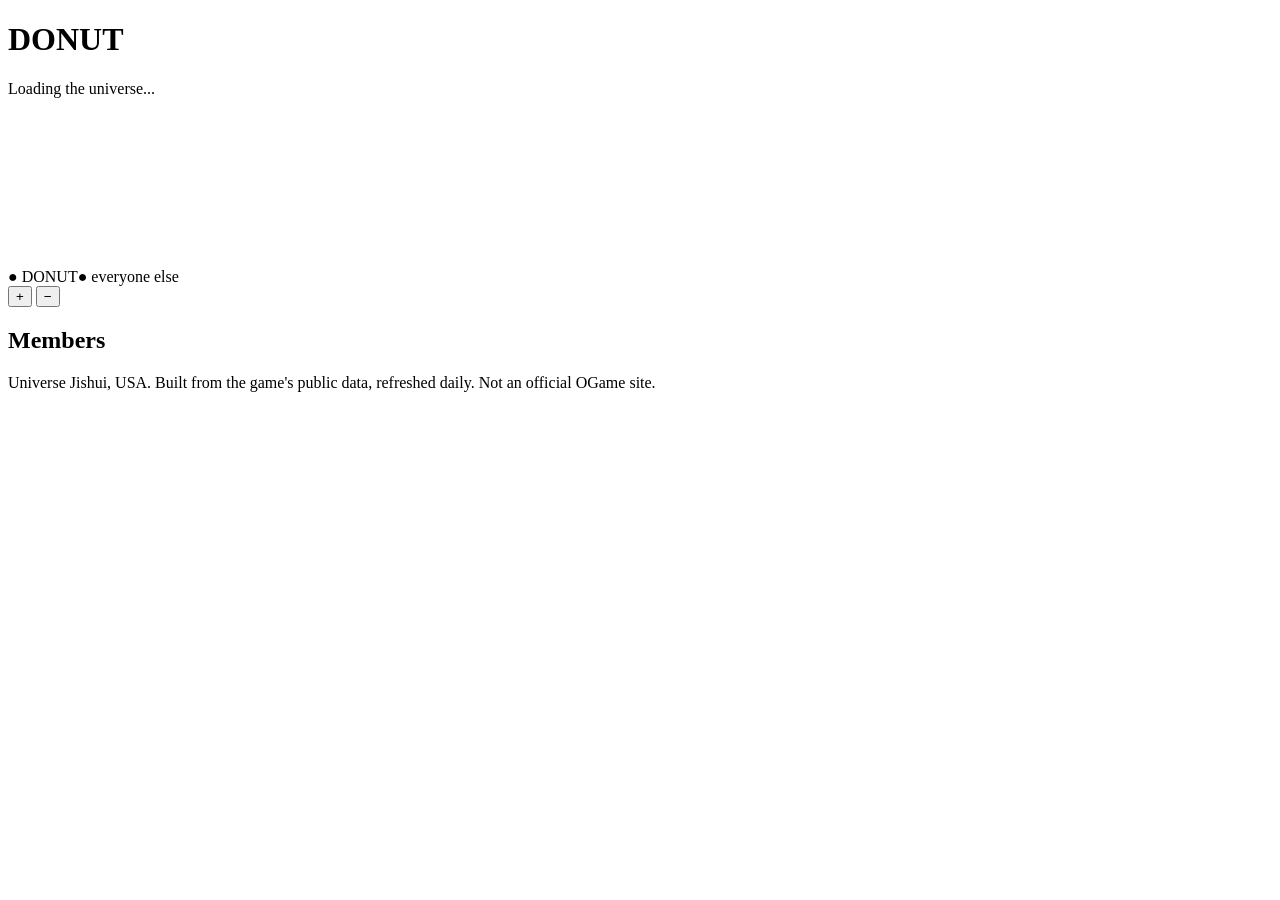
==== showcase/site/index.html @ 23f6fc8d "Public alliance page: standalone map site with DONUT in orange (no login, no war-room data) Co-Autho" ====
<!doctype html>
<html lang="en">
<head>
  <meta charset="utf-8">
  <meta name="viewport" content="width=device-width, initial-scale=1, viewport-fit=cover">
  <title>DONUT, an OGame alliance</title>
  <meta name="description" content="Where DONUT lives in the OGame universe Jishui (USA). Orange planets are ours.">
  <link rel="stylesheet" href="/style.css">
</head>
<body>
  <header>
    <h1>DONUT</h1>
    <p id="sub">Loading the universe...</p>
  </header>
  <nav id="tabs" aria-label="Galaxy"></nav>
  <main>
    <div id="stage">
      <svg id="svg" role="img" aria-label="Map of the universe. Orange planets belong to DONUT."></svg>
      <div id="legend"><span><i class="o">&#9679;</i> DONUT</span><span><i class="x">&#9679;</i> everyone else</span></div>
      <div id="zoomtxt"></div>
      <div id="ctl">
        <button type="button" id="zin" aria-label="Zoom in">+</button>
        <button type="button" id="zout" aria-label="Zoom out">&minus;</button>
        <button type="button" id="zreset" aria-label="Reset" hidden>&#8634;</button>
      </div>
    </div>
    <div id="card" hidden></div>
  </main>
  <section id="members">
    <h2>Members</h2>
    <div id="list"></div>
  </section>
  <footer>Universe Jishui, USA. Built from the game's public data, refreshed daily. Not an official OGame site.</footer>
  <script src="/map.js"></script>
</body>
</html>
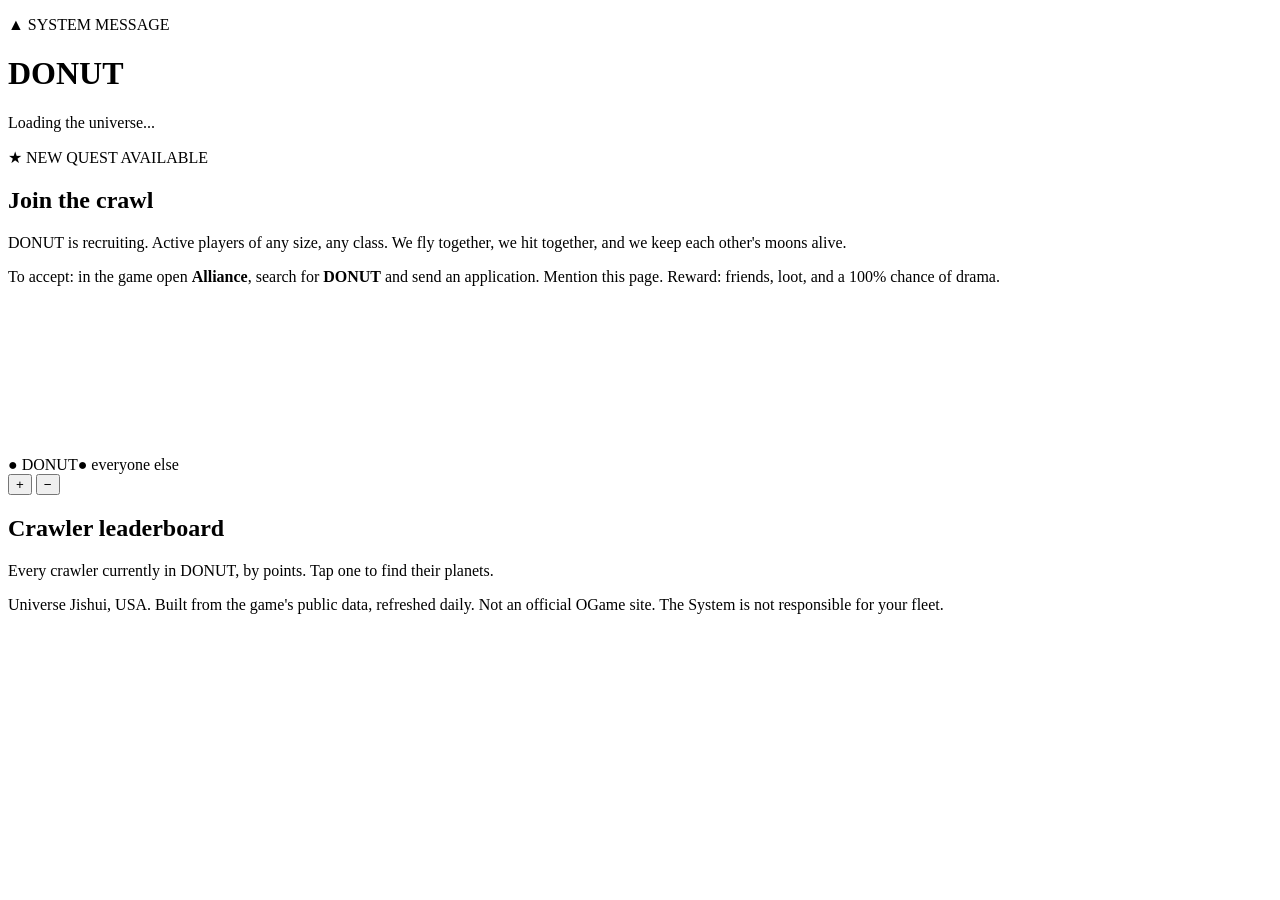
==== commit c1ebf645: "Public page: recruiting quest banner and a crawl-style System theme (achievements, leaderboard) Co-A" ====
--- a/showcase/site/index.html
+++ b/showcase/site/index.html
@@ -9,9 +9,16 @@
 </head>
 <body>
   <header>
+    <p class="sys">&#9650; SYSTEM MESSAGE</p>
     <h1>DONUT</h1>
     <p id="sub">Loading the universe...</p>
   </header>
+  <section id="recruit" aria-label="Recruiting">
+    <p class="sys">&#9733; NEW QUEST AVAILABLE</p>
+    <h2>Join the crawl</h2>
+    <p>DONUT is recruiting. Active players of any size, any class. We fly together, we hit together, and we keep each other's moons alive.</p>
+    <p class="how">To accept: in the game open <b>Alliance</b>, search for <b>DONUT</b> and send an application. Mention this page. Reward: friends, loot, and a 100% chance of drama.</p>
+  </section>
   <nav id="tabs" aria-label="Galaxy"></nav>
   <main>
     <div id="stage">
@@ -25,12 +32,14 @@
       </div>
     </div>
     <div id="card" hidden></div>
+    <div id="toast" role="status" aria-live="polite"></div>
   </main>
   <section id="members">
-    <h2>Members</h2>
+    <h2>Crawler leaderboard</h2>
+    <p class="note">Every crawler currently in DONUT, by points. Tap one to find their planets.</p>
     <div id="list"></div>
   </section>
-  <footer>Universe Jishui, USA. Built from the game's public data, refreshed daily. Not an official OGame site.</footer>
+  <footer>Universe Jishui, USA. Built from the game's public data, refreshed daily. Not an official OGame site. The System is not responsible for your fleet.</footer>
   <script src="/map.js"></script>
 </body>
 </html>
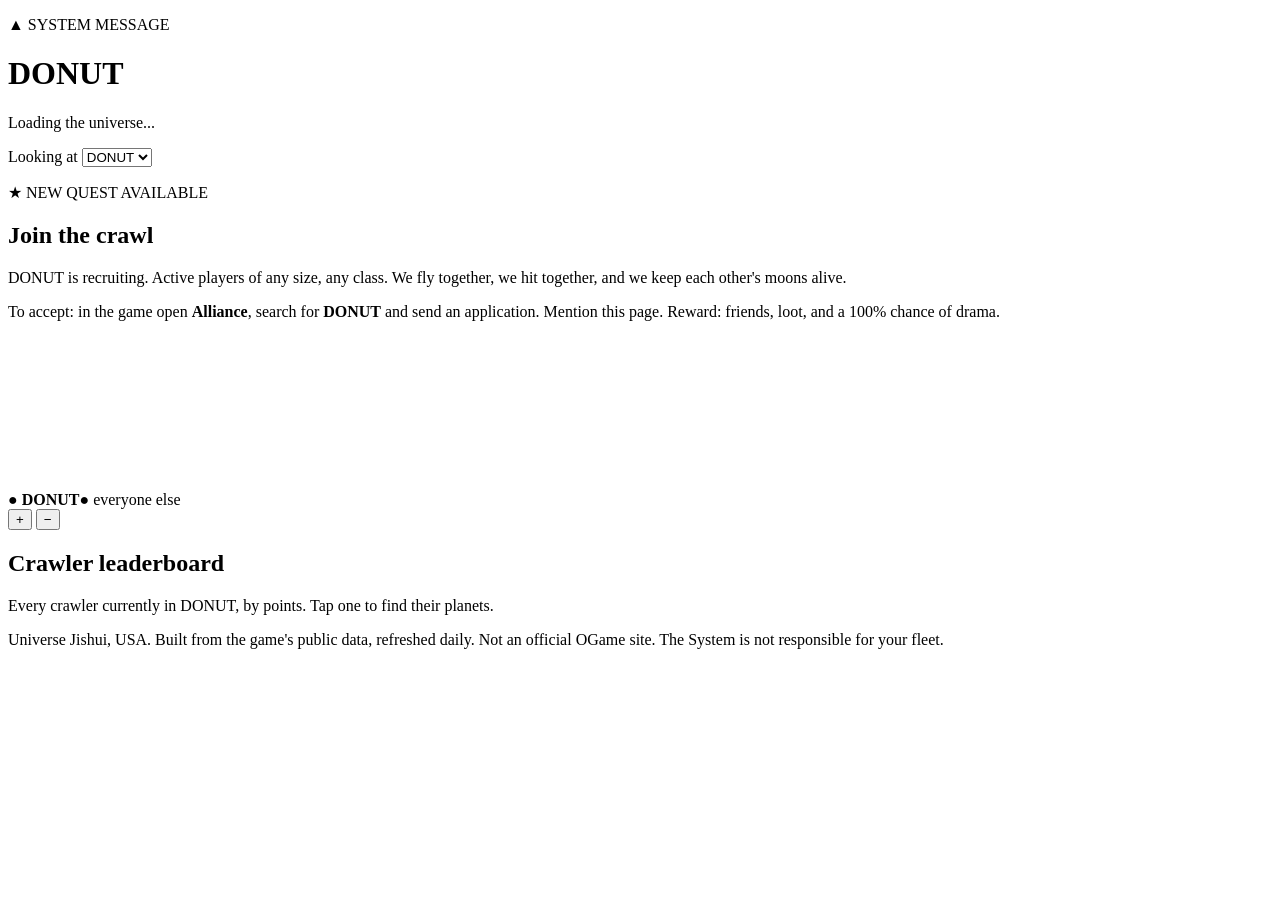
==== commit 5f3d68b8: "Public page: alliance picker (biggest first), shareable ?a=TAG link Co-Authored-By: Claude Opus 5.5 " ====
--- a/showcase/site/index.html
+++ b/showcase/site/index.html
@@ -10,8 +10,9 @@
 <body>
   <header>
     <p class="sys">&#9650; SYSTEM MESSAGE</p>
-    <h1>DONUT</h1>
+    <h1 id="title">DONUT</h1>
     <p id="sub">Loading the universe...</p>
+    <label id="pick-wrap">Looking at <select id="pick" aria-label="Alliance to show"><option>DONUT</option></select></label>
   </header>
   <section id="recruit" aria-label="Recruiting">
     <p class="sys">&#9733; NEW QUEST AVAILABLE</p>
@@ -22,8 +23,8 @@
   <nav id="tabs" aria-label="Galaxy"></nav>
   <main>
     <div id="stage">
-      <svg id="svg" role="img" aria-label="Map of the universe. Orange planets belong to DONUT."></svg>
-      <div id="legend"><span><i class="o">&#9679;</i> DONUT</span><span><i class="x">&#9679;</i> everyone else</span></div>
+      <svg id="svg" role="img" aria-label="Map of the universe. Orange planets belong to the chosen alliance."></svg>
+      <div id="legend"><span><i class="o">&#9679;</i> <b id="leg-tag">DONUT</b></span><span><i class="x">&#9679;</i> everyone else</span></div>
       <div id="zoomtxt"></div>
       <div id="ctl">
         <button type="button" id="zin" aria-label="Zoom in">+</button>
@@ -36,7 +37,7 @@
   </main>
   <section id="members">
     <h2>Crawler leaderboard</h2>
-    <p class="note">Every crawler currently in DONUT, by points. Tap one to find their planets.</p>
+    <p class="note">Every crawler currently in <span id="note-tag">DONUT</span>, by points. Tap one to find their planets.</p>
     <div id="list"></div>
   </section>
   <footer>Universe Jishui, USA. Built from the game's public data, refreshed daily. Not an official OGame site. The System is not responsible for your fleet.</footer>
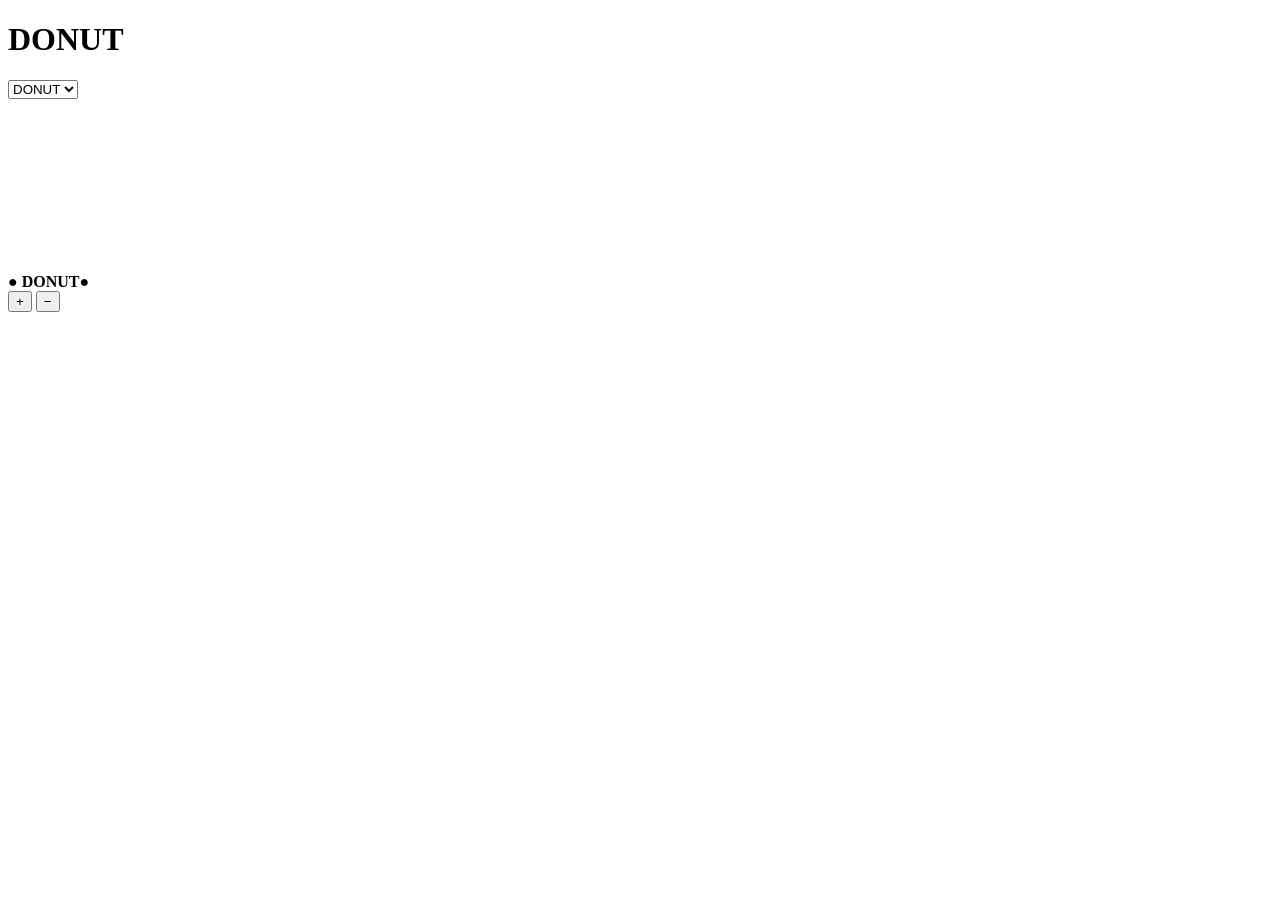
==== commit b3a563c5: "Public page: move all copy into showcase/site/copy.js (escaped, **bold** and {placeholders}) Co-Auth" ====
--- a/showcase/site/index.html
+++ b/showcase/site/index.html
@@ -9,22 +9,22 @@
 </head>
 <body>
   <header>
-    <p class="sys">&#9650; SYSTEM MESSAGE</p>
+    <p class="sys" data-copy="headerLabel"></p>
     <h1 id="title">DONUT</h1>
-    <p id="sub">Loading the universe...</p>
-    <label id="pick-wrap">Looking at <select id="pick" aria-label="Alliance to show"><option>DONUT</option></select></label>
+    <p id="sub"></p>
+    <label id="pick-wrap"><span data-copy="pickerLabel"></span> <select id="pick" aria-label="Alliance to show"><option>DONUT</option></select></label>
   </header>
   <section id="recruit" aria-label="Recruiting">
-    <p class="sys">&#9733; NEW QUEST AVAILABLE</p>
-    <h2>Join the crawl</h2>
-    <p>DONUT is recruiting. Active players of any size, any class. We fly together, we hit together, and we keep each other's moons alive.</p>
-    <p class="how">To accept: in the game open <b>Alliance</b>, search for <b>DONUT</b> and send an application. Mention this page. Reward: friends, loot, and a 100% chance of drama.</p>
+    <p class="sys" data-copy="recruitLabel"></p>
+    <h2 data-copy="recruitTitle"></h2>
+    <p data-copy="recruitBody"></p>
+    <p class="how" data-copy="recruitHow"></p>
   </section>
   <nav id="tabs" aria-label="Galaxy"></nav>
   <main>
     <div id="stage">
       <svg id="svg" role="img" aria-label="Map of the universe. Orange planets belong to the chosen alliance."></svg>
-      <div id="legend"><span><i class="o">&#9679;</i> <b id="leg-tag">DONUT</b></span><span><i class="x">&#9679;</i> everyone else</span></div>
+      <div id="legend"><span><i class="o">&#9679;</i> <b id="leg-tag">DONUT</b></span><span><i class="x">&#9679;</i> <span data-copy="legendOthers"></span></span></div>
       <div id="zoomtxt"></div>
       <div id="ctl">
         <button type="button" id="zin" aria-label="Zoom in">+</button>
@@ -36,11 +36,12 @@
     <div id="toast" role="status" aria-live="polite"></div>
   </main>
   <section id="members">
-    <h2>Crawler leaderboard</h2>
-    <p class="note">Every crawler currently in <span id="note-tag">DONUT</span>, by points. Tap one to find their planets.</p>
+    <h2 data-copy="leaderboardTitle"></h2>
+    <p class="note" data-copy="leaderboardNote"></p>
     <div id="list"></div>
   </section>
-  <footer>Universe Jishui, USA. Built from the game's public data, refreshed daily. Not an official OGame site. The System is not responsible for your fleet.</footer>
+  <footer data-copy="footer"></footer>
+  <script src="/copy.js"></script>
   <script src="/map.js"></script>
 </body>
 </html>
